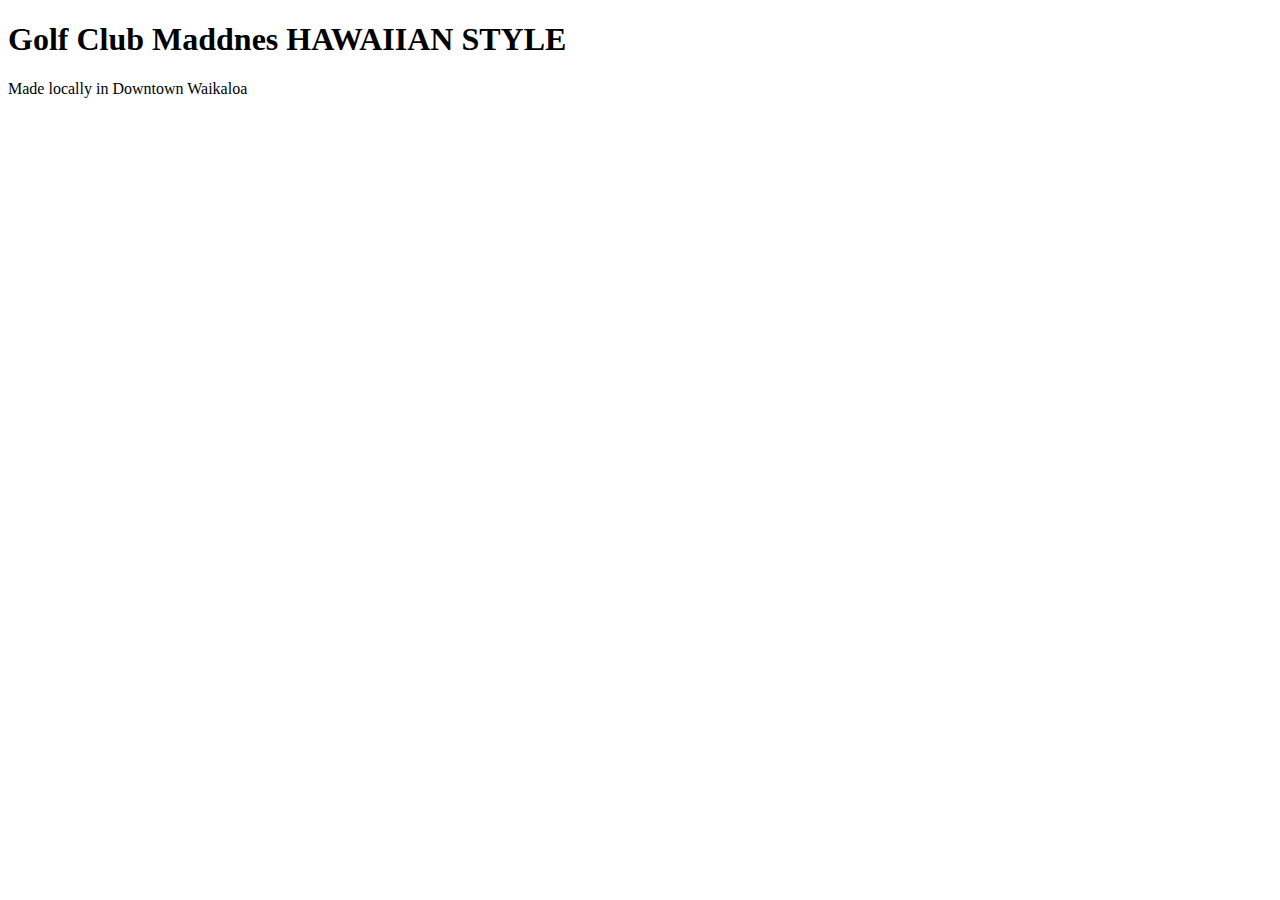
==== index.html @ 61032c83 "first commit files and folders" ====
<!DOCTYPE html>
<html>
  <head>
    
    <title>Custom Made Golf Clubs/Hawaii</title>
  </head>
  <body>
    <h1>Golf Club Maddnes HAWAIIAN STYLE</h1>
    <p>Made locally in Downtown Waikaloa</p>
  </body>
</html>
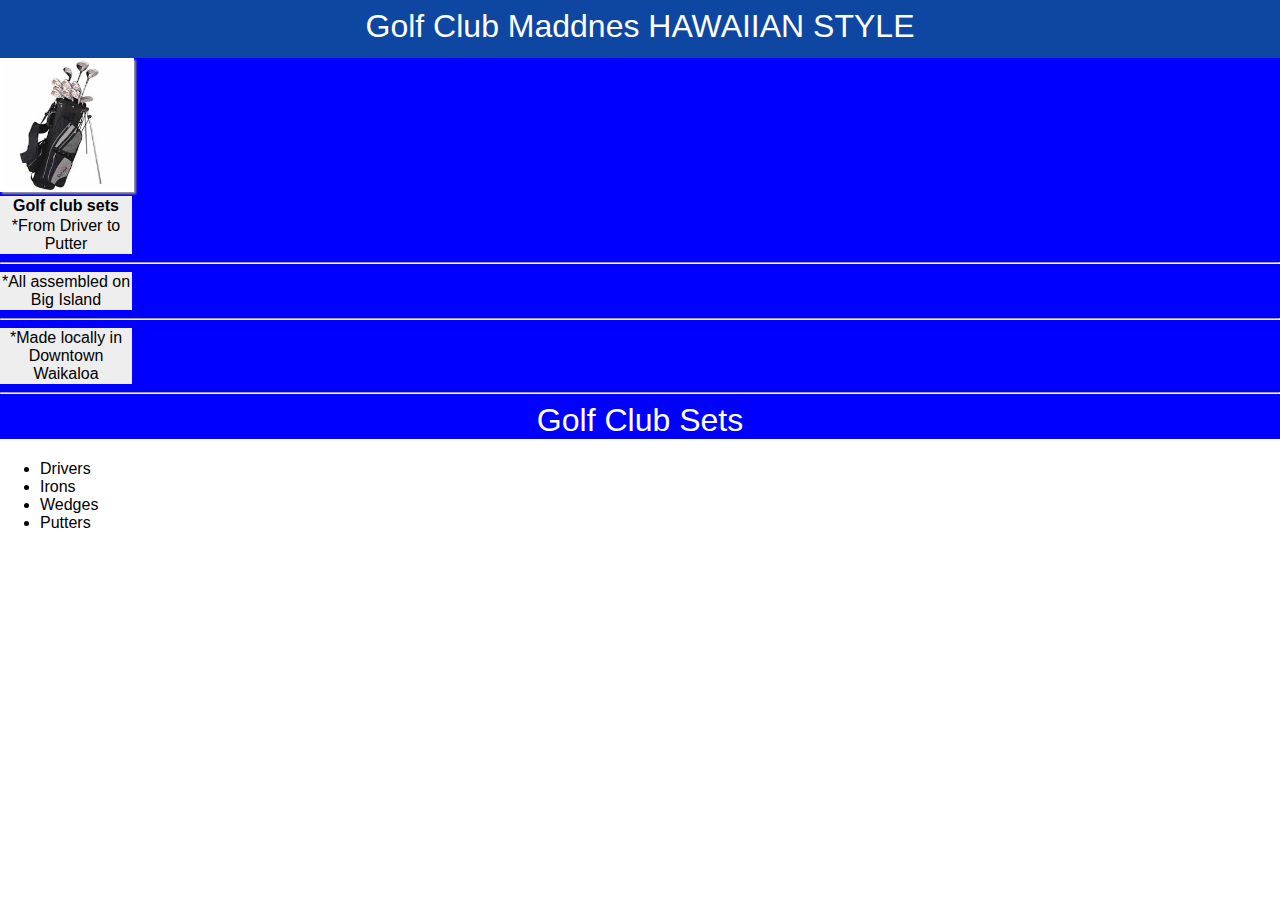
==== commit 1c70e2ce: "add sets html and images" ====
--- a/index.html
+++ b/index.html
@@ -1,11 +1,27 @@
 <!DOCTYPE html>
 <html>
   <head>
-    
-    <title>Custom Made Golf Clubs/Hawaii</title>
+    <link rel="stylesheet" href="css/styles.css" media="screen" title="no title" charset="utf-8">
+ <meta name="viewport" content="width=device-width">
+    <title>Hawaii Golf Cubs</title>
   </head>
   <body>
-    <h1>Golf Club Maddnes HAWAIIAN STYLE</h1>
-    <p>Made locally in Downtown Waikaloa</p>
+    <div class="masthead">
+      <h1>Golf Club Maddnes HAWAIIAN STYLE</h1>
+    </div>
+    <div class="sets">
+      <img src="images/img.sets.jpg"></a>
+        <p class="species"><strong>Golf club sets</strong></p>
+        <p>*From Driver to Putter</p><hr>
+        <p>*All assembled on Big Island</p><hr>
+        <p>*Made locally in Downtown Waikaloa</p><hr>
+      <a href="sets.html"><h1>Golf Club Sets</h1></a>
+    </div>
+    <ul>
+      <li>Drivers</li>
+      <li>Irons</li>
+      <li>Wedges</li>
+      <li>Putters</li>
+    </ul>
   </body>
 </html>
--- a/css/styles.css
+++ b/css/styles.css
@@ -0,0 +1,41 @@
+.masthead {
+  background-color: #0D47A1;
+  width: 100%;
+  height: 60px;
+}
+
+.sets {
+  background-color: blue;
+}
+
+h1 {
+  text-align: center;
+  color: white;
+  margin-top: -10px;
+  padding-top: 10px;
+  font-family: 'Oswald', sans-serif;
+  font-weight: lighter;
+}
+
+img {
+  width: 130px;
+  border: 2px solid white;
+  box-shadow: 2px 2px 2px #999;
+}
+
+body {
+  font-family: 'Alegreya Sans', sans-serif;
+  margin-left: 0;
+  margin-right: 0;
+}
+
+p {
+  text-align: center;
+  border: 1px solid #EEEEEE;
+  background-color: #EEEEEE;
+  margin-top: 0px;
+  margin-bottom: 0px;
+  width: 130px;
+  font-size: 1em;
+  font-family: 'Alegreya Sans', sans-serif;
+}
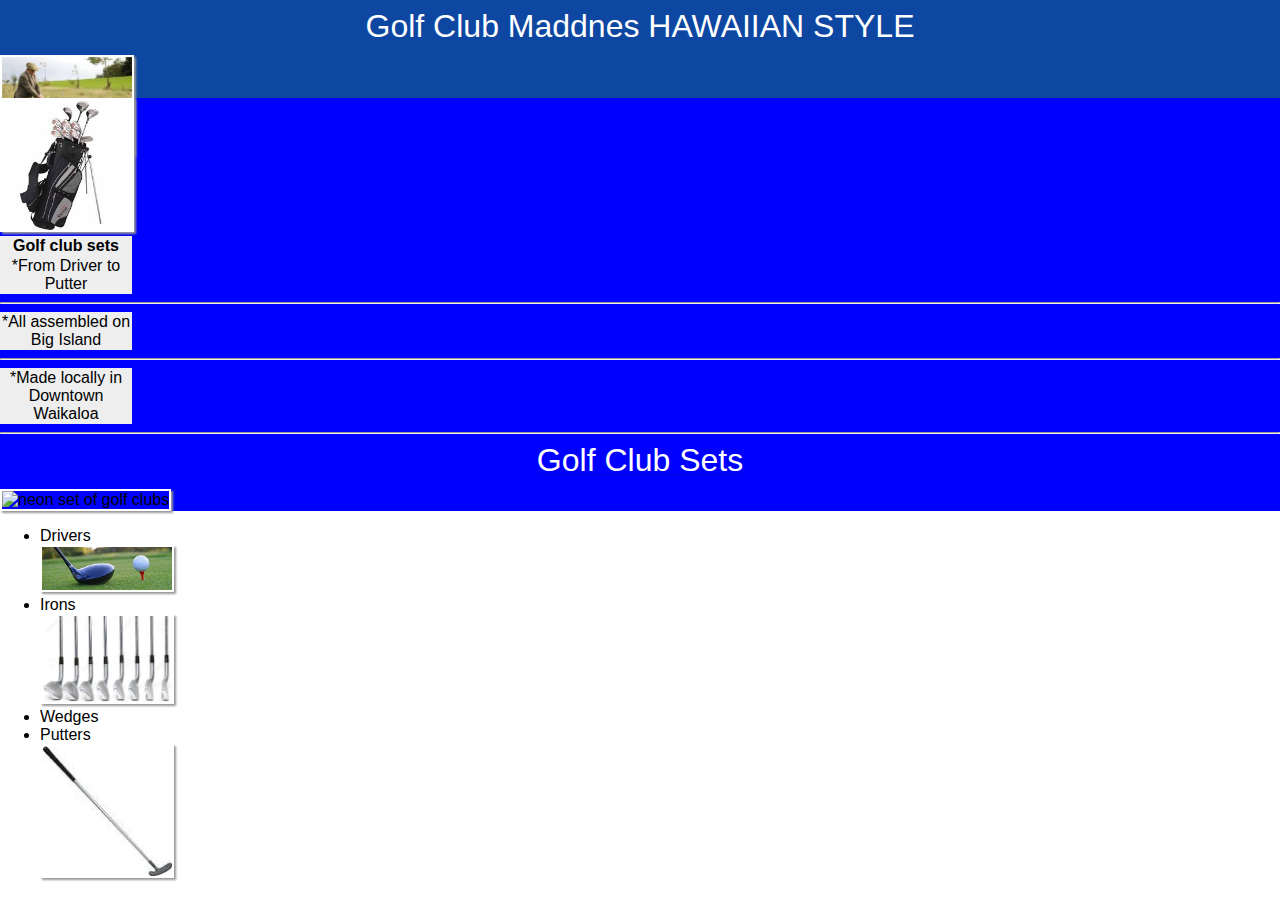
==== commit ec91cf8b: "add images and text" ====
--- a/index.html
+++ b/index.html
@@ -8,6 +8,7 @@
   <body>
     <div class="masthead">
       <h1>Golf Club Maddnes HAWAIIAN STYLE</h1>
+      <img src="images/img.silly.jpeg" alt="golfer with crazy long club" />
     </div>
     <div class="sets">
       <img src="images/img.sets.jpg"></a>
@@ -16,12 +17,16 @@
         <p>*All assembled on Big Island</p><hr>
         <p>*Made locally in Downtown Waikaloa</p><hr>
       <a href="sets.html"><h1>Golf Club Sets</h1></a>
+      <img src="images/neon.jpeg" alt="neon set of golf clubs" />
     </div>
     <ul>
       <li>Drivers</li>
+      <img src="images/img.driver.jpeg" alt="golf club, driver" />
       <li>Irons</li>
+      <img src="images/img.irons.jpeg" alt="golf cub, irons" />
       <li>Wedges</li>
       <li>Putters</li>
+      <img src="images/img.putter.jpeg" alt="golf club, putter" />
     </ul>
   </body>
 </html>
--- a/css/styles.css
+++ b/css/styles.css
@@ -1,7 +1,7 @@
 .masthead {
   background-color: #0D47A1;
   width: 100%;
-  height: 60px;
+  height: 100px;
 }
 
 .sets {
@@ -12,6 +12,7 @@
   text-align: center;
   color: white;
   margin-top: -10px;
+  margin-bottom: 10px;
   padding-top: 10px;
   font-family: 'Oswald', sans-serif;
   font-weight: lighter;
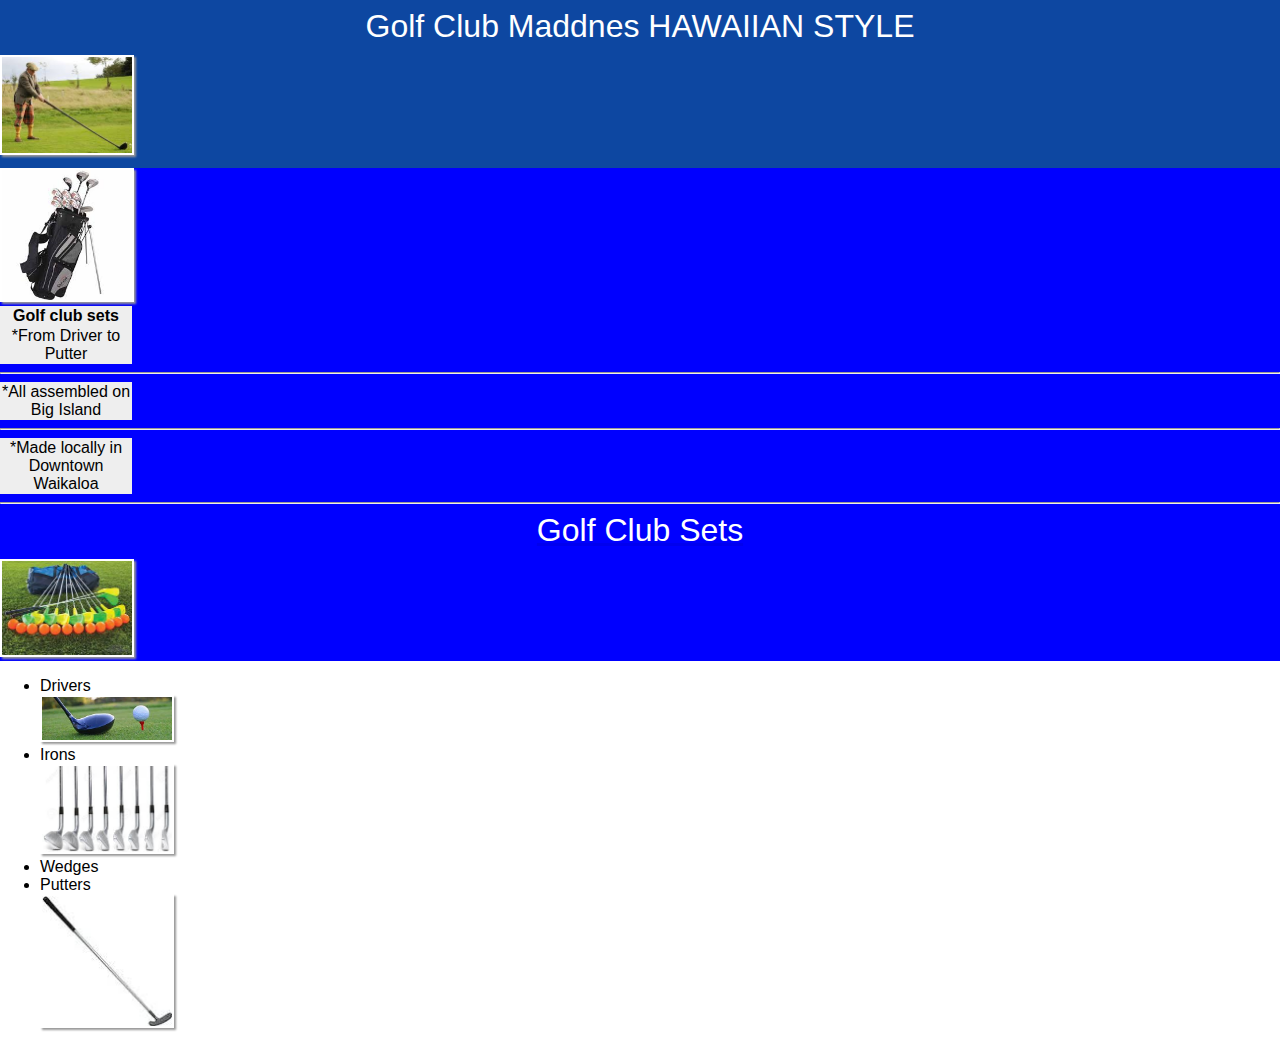
==== commit 2b155d22: "add images,link, and logo" ====
--- a/index.html
+++ b/index.html
@@ -11,13 +11,13 @@
       <img src="images/img.silly.jpeg" alt="golfer with crazy long club" />
     </div>
     <div class="sets">
-      <img src="images/img.sets.jpg"></a>
+      <img src="images/img.sets.jpg" />
         <p class="species"><strong>Golf club sets</strong></p>
         <p>*From Driver to Putter</p><hr>
         <p>*All assembled on Big Island</p><hr>
         <p>*Made locally in Downtown Waikaloa</p><hr>
       <a href="sets.html"><h1>Golf Club Sets</h1></a>
-      <img src="images/neon.jpeg" alt="neon set of golf clubs" />
+      <img src="images/img.neon.jpeg" alt="neon set of golf clubs" />
     </div>
     <ul>
       <li>Drivers</li>
--- a/css/styles.css
+++ b/css/styles.css
@@ -1,7 +1,7 @@
 .masthead {
   background-color: #0D47A1;
   width: 100%;
-  height: 100px;
+  height: 170px;
 }
 
 .sets {
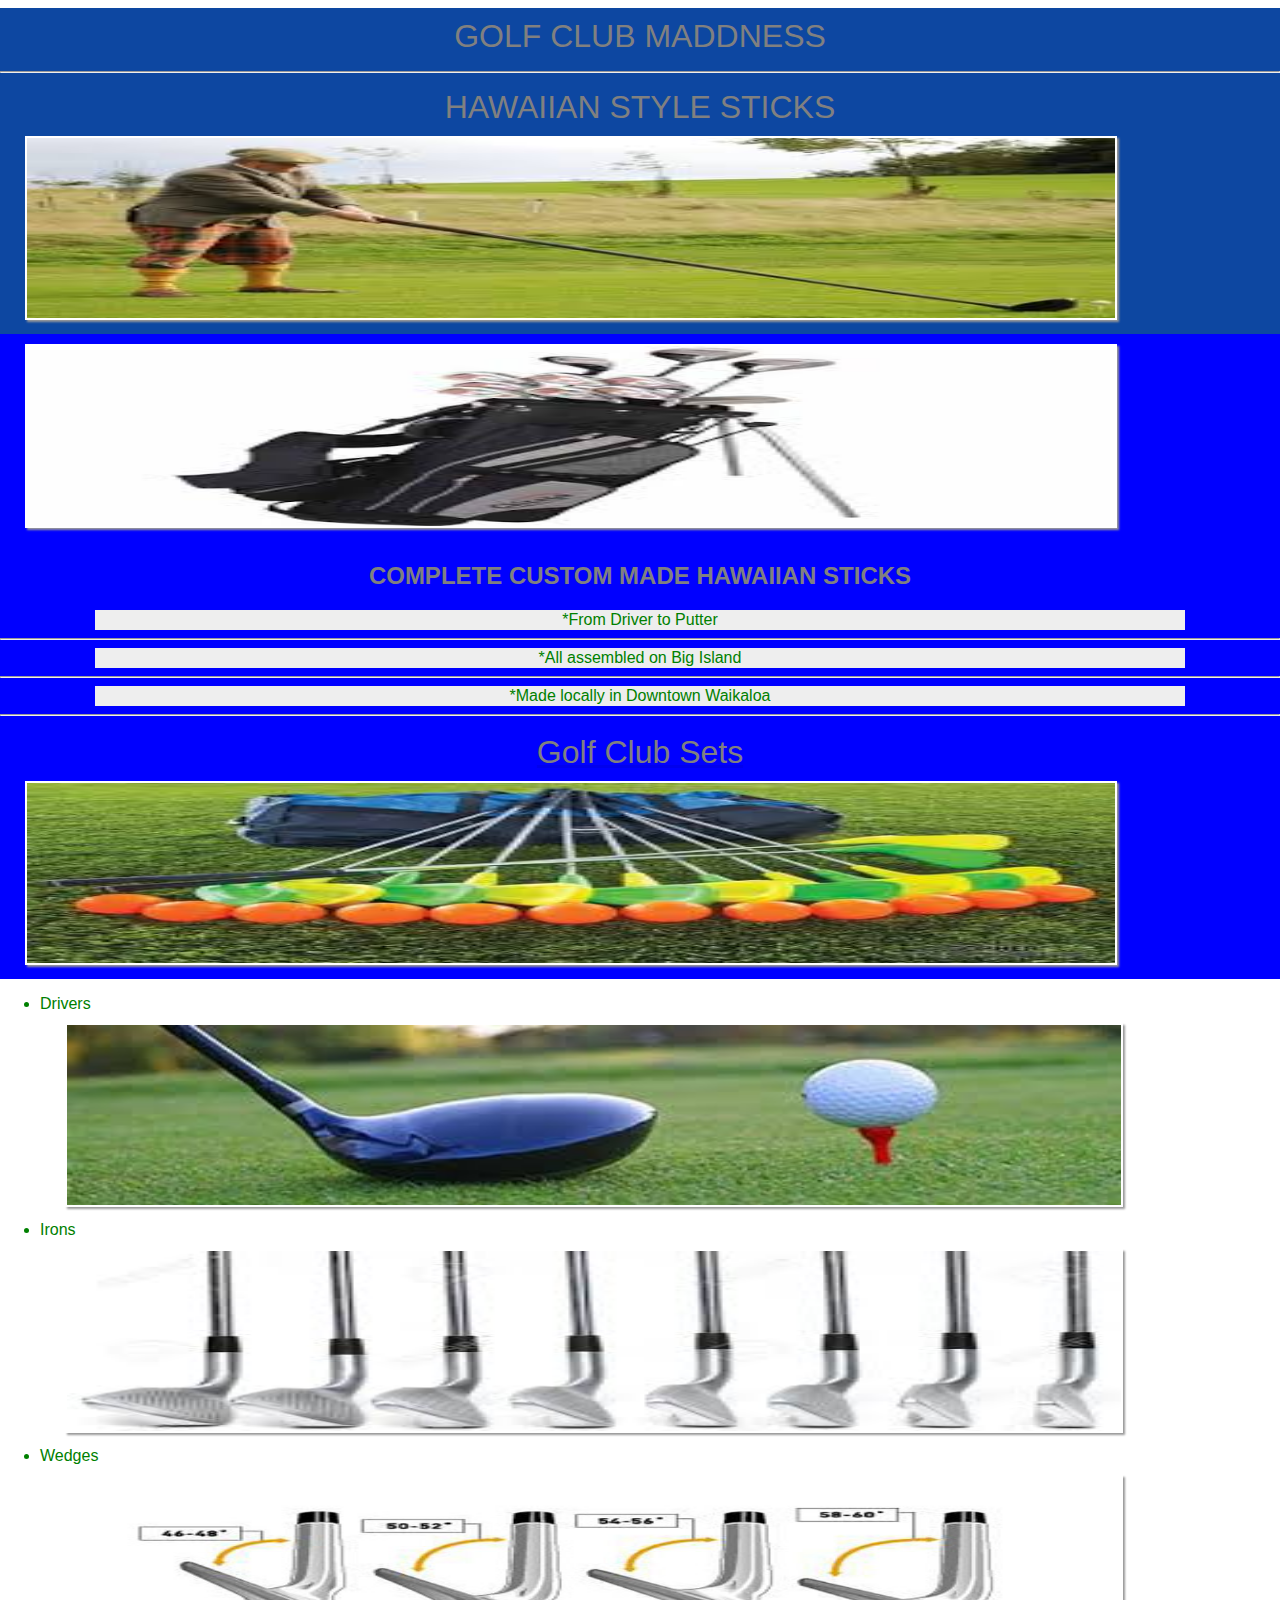
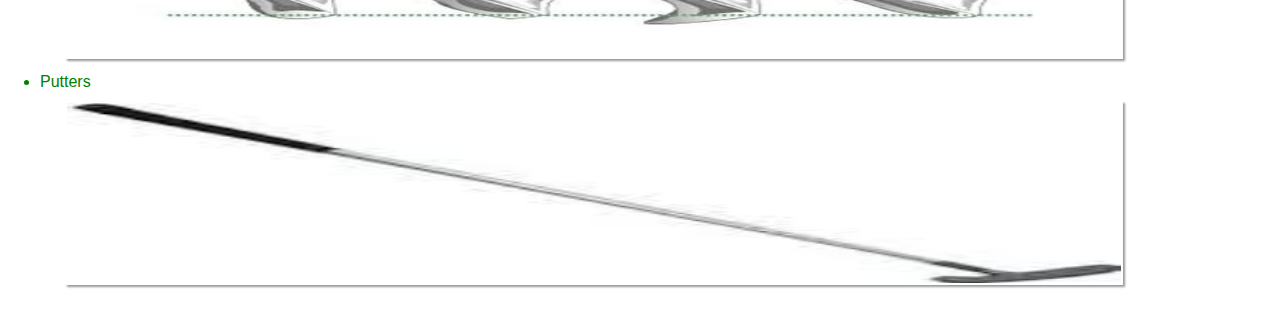
==== commit 91949a97: "add images,text, centering" ====
--- a/index.html
+++ b/index.html
@@ -2,17 +2,17 @@
 <html>
   <head>
     <link rel="stylesheet" href="css/styles.css" media="screen" title="no title" charset="utf-8">
- <meta name="viewport" content="width=device-width">
-    <title>Hawaii Golf Cubs</title>
+    <meta name="viewport" content="width=device-width">
+    <title>Hawaii stick Clubs</title>
   </head>
   <body>
     <div class="masthead">
-      <h1>Golf Club Maddnes HAWAIIAN STYLE</h1>
+      <h1>GOLF CLUB MADDNESS<hr>HAWAIIAN STYLE STICKS</h1>
       <img src="images/img.silly.jpeg" alt="golfer with crazy long club" />
     </div>
     <div class="sets">
       <img src="images/img.sets.jpg" />
-        <p class="species"><strong>Golf club sets</strong></p>
+        <h2>COMPLETE CUSTOM MADE HAWAIIAN STICKS</h2>
         <p>*From Driver to Putter</p><hr>
         <p>*All assembled on Big Island</p><hr>
         <p>*Made locally in Downtown Waikaloa</p><hr>
@@ -25,6 +25,7 @@
       <li>Irons</li>
       <img src="images/img.irons.jpeg" alt="golf cub, irons" />
       <li>Wedges</li>
+      <img src="images/img.wedge.jpeg" alt="golf club, wedge" />
       <li>Putters</li>
       <img src="images/img.putter.jpeg" alt="golf club, putter" />
     </ul>
--- a/css/styles.css
+++ b/css/styles.css
@@ -1,7 +1,8 @@
 .masthead {
   background-color: #0D47A1;
   width: 100%;
-  height: 170px;
+  height: auto;
+  margin: auto;
 }
 
 .sets {
@@ -10,33 +11,40 @@
 
 h1 {
   text-align: center;
-  color: white;
-  margin-top: -10px;
-  margin-bottom: 10px;
+  color: grey;
+  margin: auto;
   padding-top: 10px;
   font-family: 'Oswald', sans-serif;
   font-weight: lighter;
 }
 
+h2 {
+  text-align: center;
+  color: grey;
+}
+
 img {
-  width: 130px;
+  width: 85%;
+  height: 180px;
   border: 2px solid white;
   box-shadow: 2px 2px 2px #999;
+  margin: 10px 10px 10px 25px;
 }
 
 body {
   font-family: 'Alegreya Sans', sans-serif;
   margin-left: 0;
   margin-right: 0;
+  color: green;
 }
 
 p {
   text-align: center;
   border: 1px solid #EEEEEE;
   background-color: #EEEEEE;
-  margin-top: 0px;
-  margin-bottom: 0px;
-  width: 130px;
+  margin: auto;
+  width: 85%;
+  height: auto;
   font-size: 1em;
   font-family: 'Alegreya Sans', sans-serif;
 }
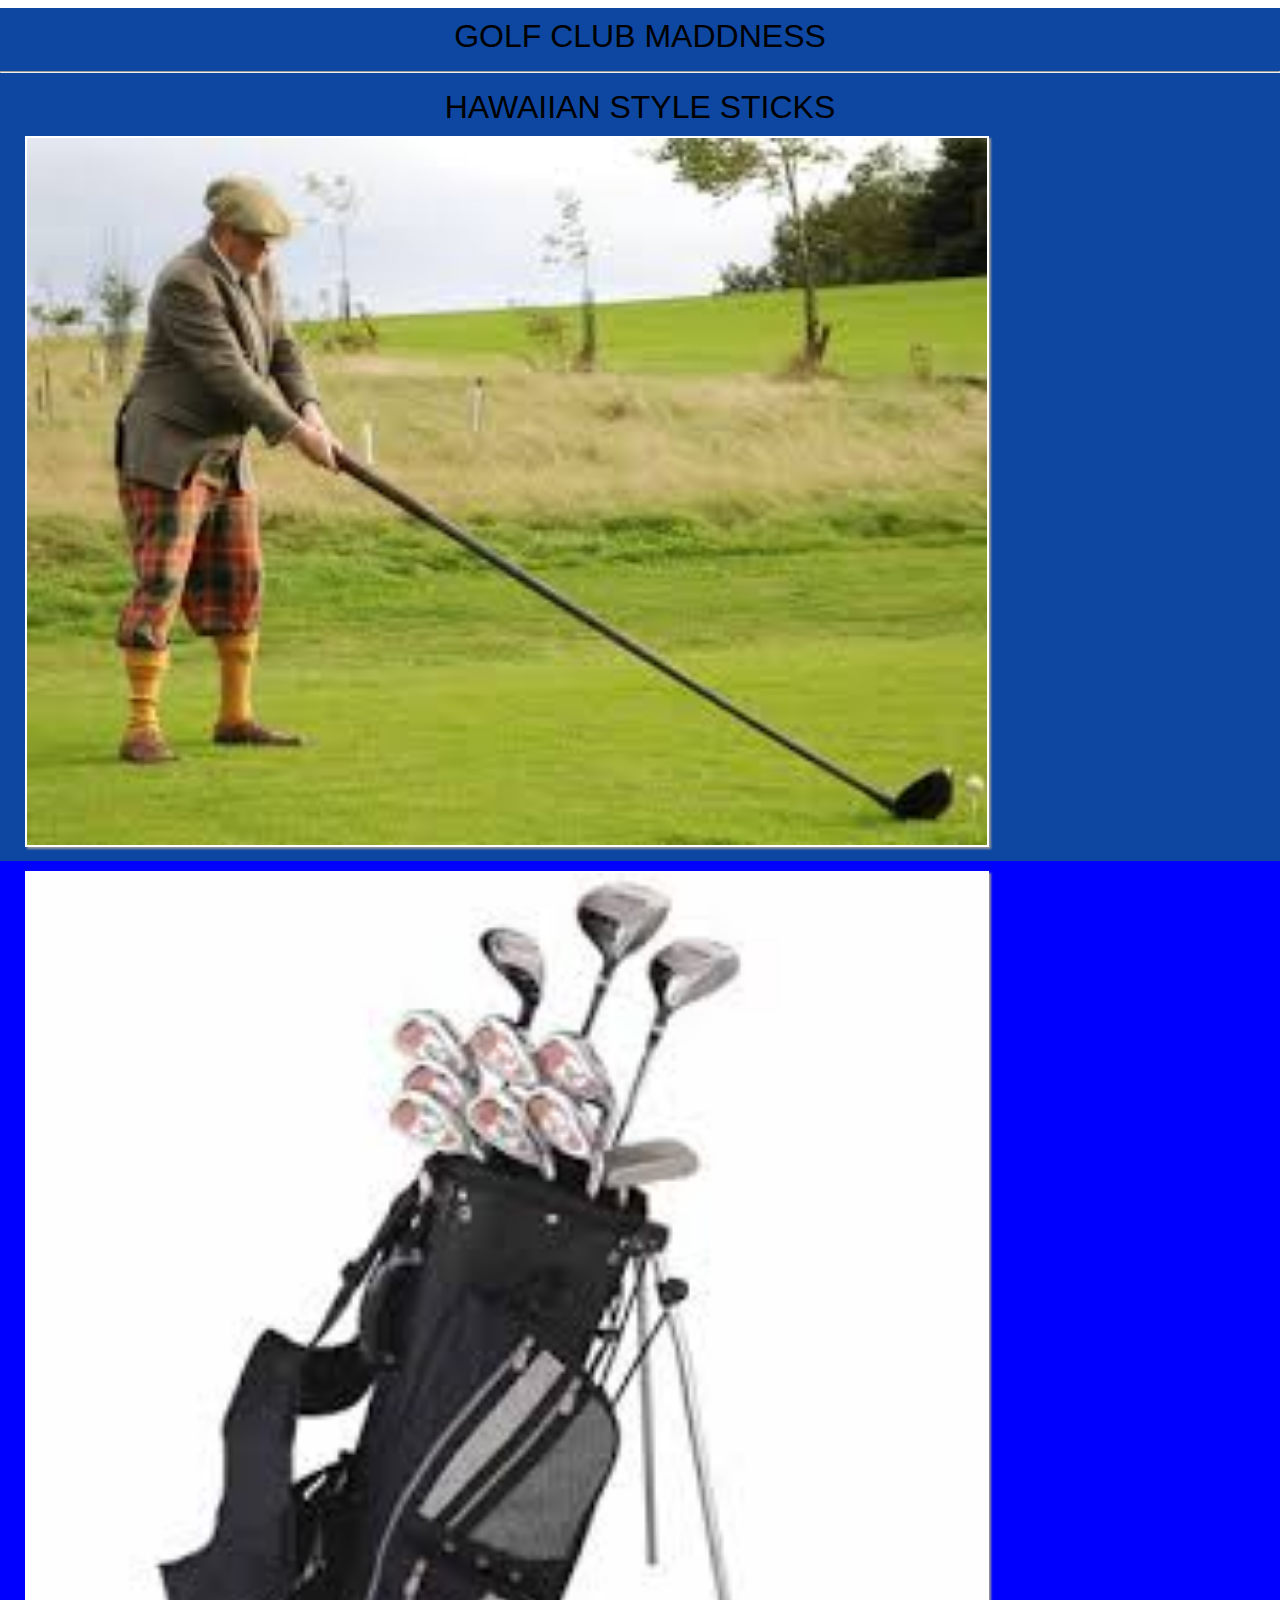
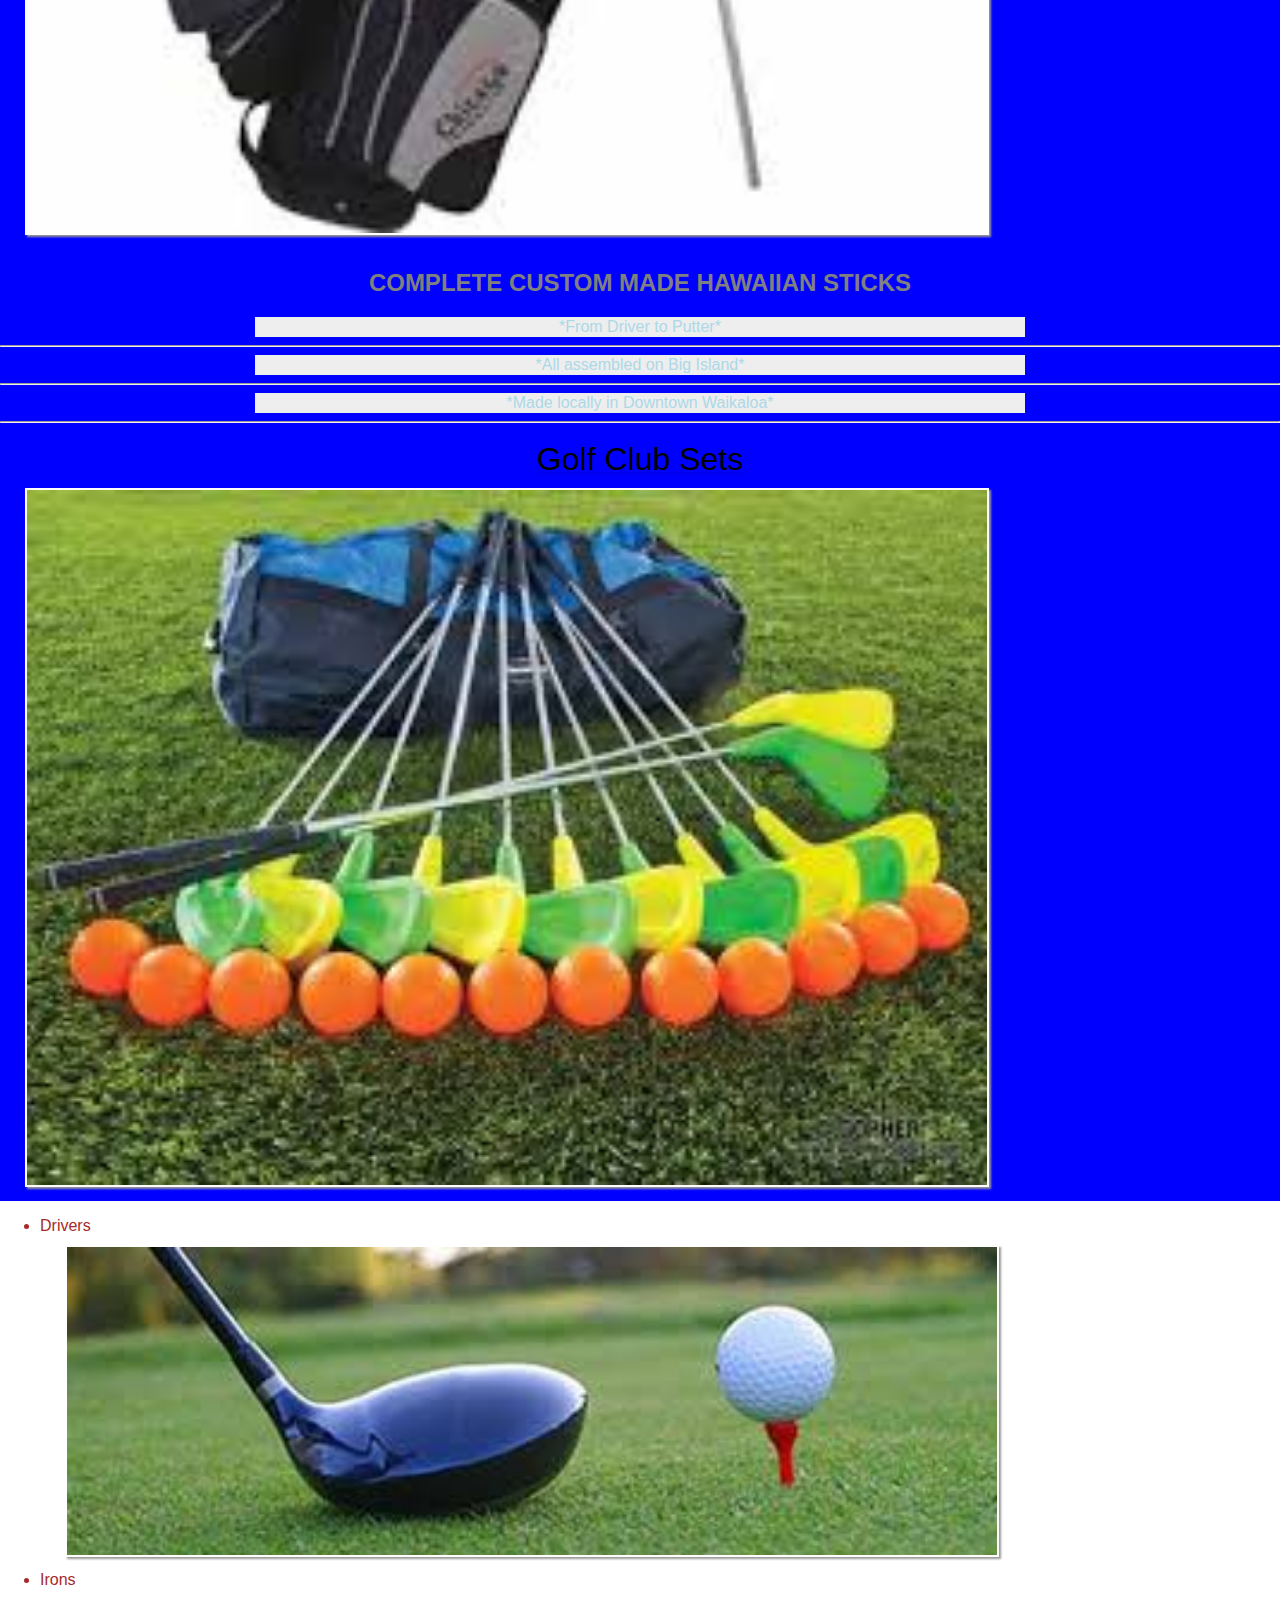
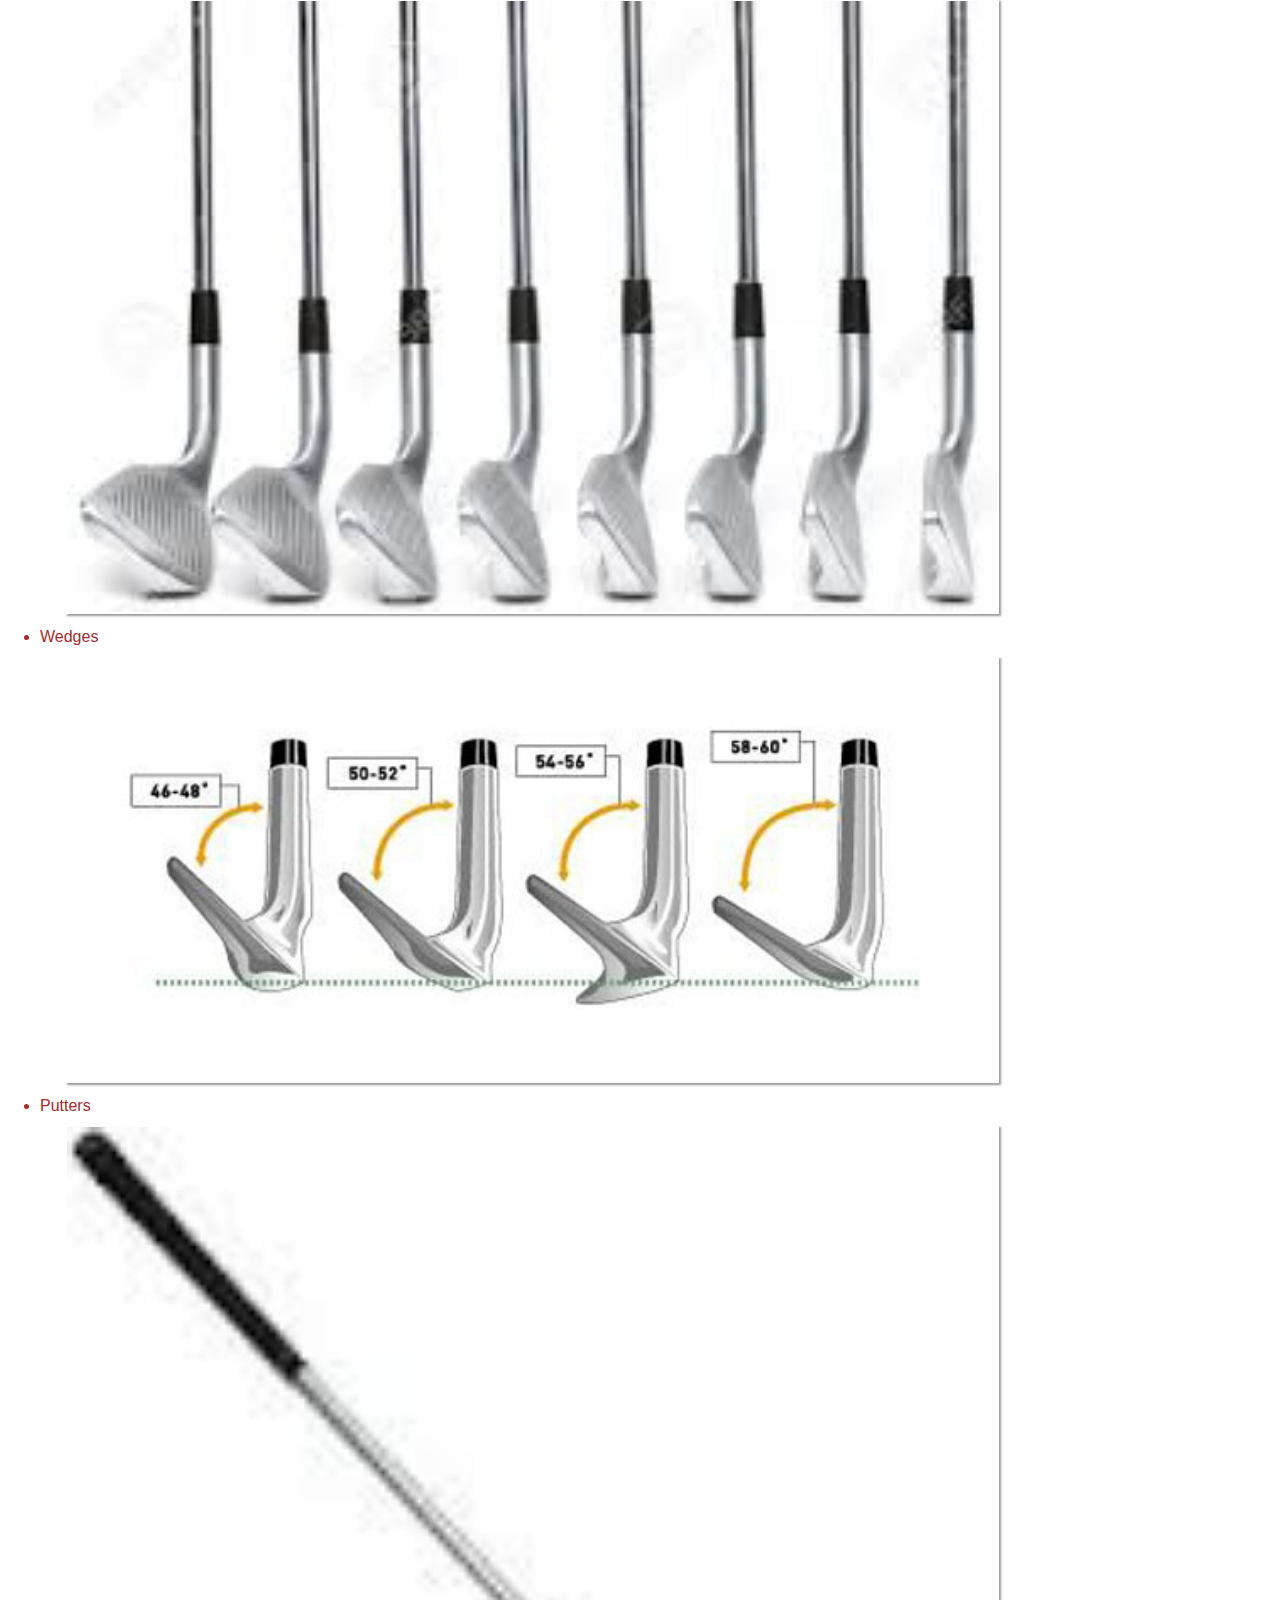
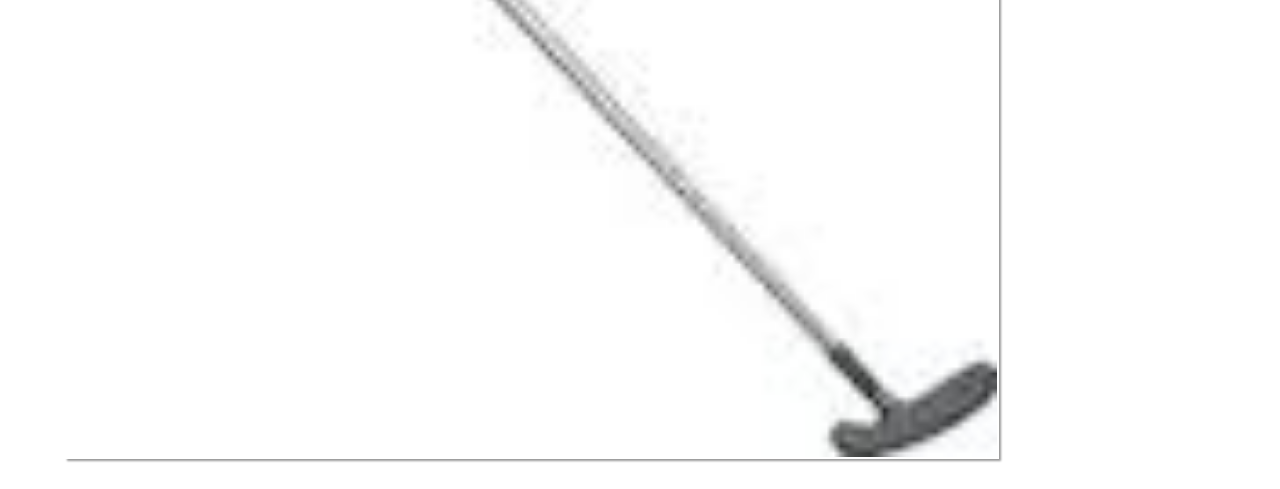
==== commit f65e6993: "add media breaks" ====
--- a/index.html
+++ b/index.html
@@ -13,9 +13,9 @@
     <div class="sets">
       <img src="images/img.sets.jpg" />
         <h2>COMPLETE CUSTOM MADE HAWAIIAN STICKS</h2>
-        <p>*From Driver to Putter</p><hr>
-        <p>*All assembled on Big Island</p><hr>
-        <p>*Made locally in Downtown Waikaloa</p><hr>
+        <p>*From Driver to Putter*</p><hr>
+        <p>*All assembled on Big Island*</p><hr>
+        <p>*Made locally in Downtown Waikaloa*</p><hr>
       <a href="sets.html"><h1>Golf Club Sets</h1></a>
       <img src="images/img.neon.jpeg" alt="neon set of golf clubs" />
     </div>
--- a/css/styles.css
+++ b/css/styles.css
@@ -48,3 +48,50 @@
   font-size: 1em;
   font-family: 'Alegreya Sans', sans-serif;
 }
+
+@media screen and (min-width: 600px) {
+
+  .masthead {
+    width: 100%;
+    height: auto;
+    margin: auto;
+  }
+
+  body {
+    font-family: 'Alegreya Sans', sans-serif;
+    margin-left: 0;
+    margin-right: 0;
+    color: brown;
+  }
+
+  img {
+    width: 75%;
+    height: auto;
+  }
+
+  p {
+    width: 60%;
+    height: auto;
+    color: lightblue;
+  }
+
+  @media screen and (min-width: 1100px) {
+
+  h1 {
+    color: black;
+  }
+
+  .masthead {
+    width: 100%;
+    height: auto;
+  }
+
+  img {
+    width: 75%;
+    height: auto;
+  }
+
+  p {
+    width: 60%;
+    height: auto;
+  }
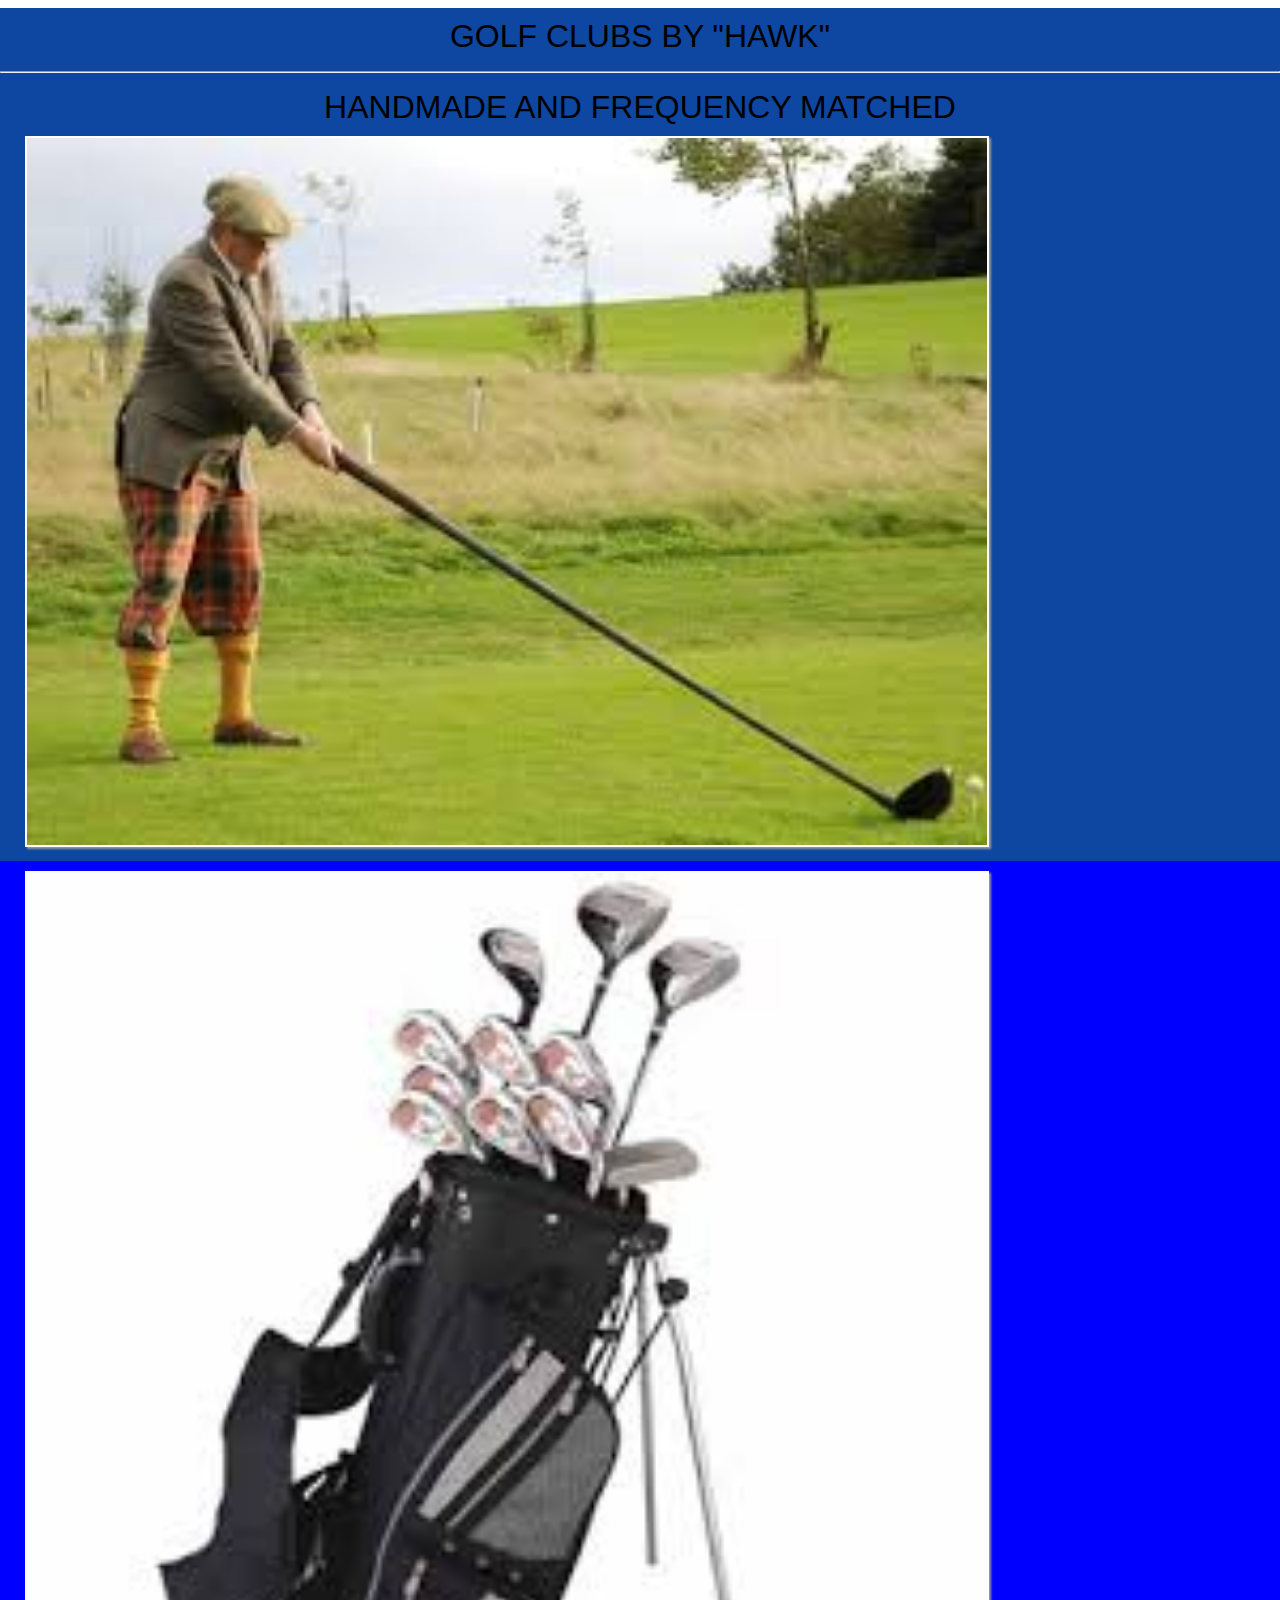
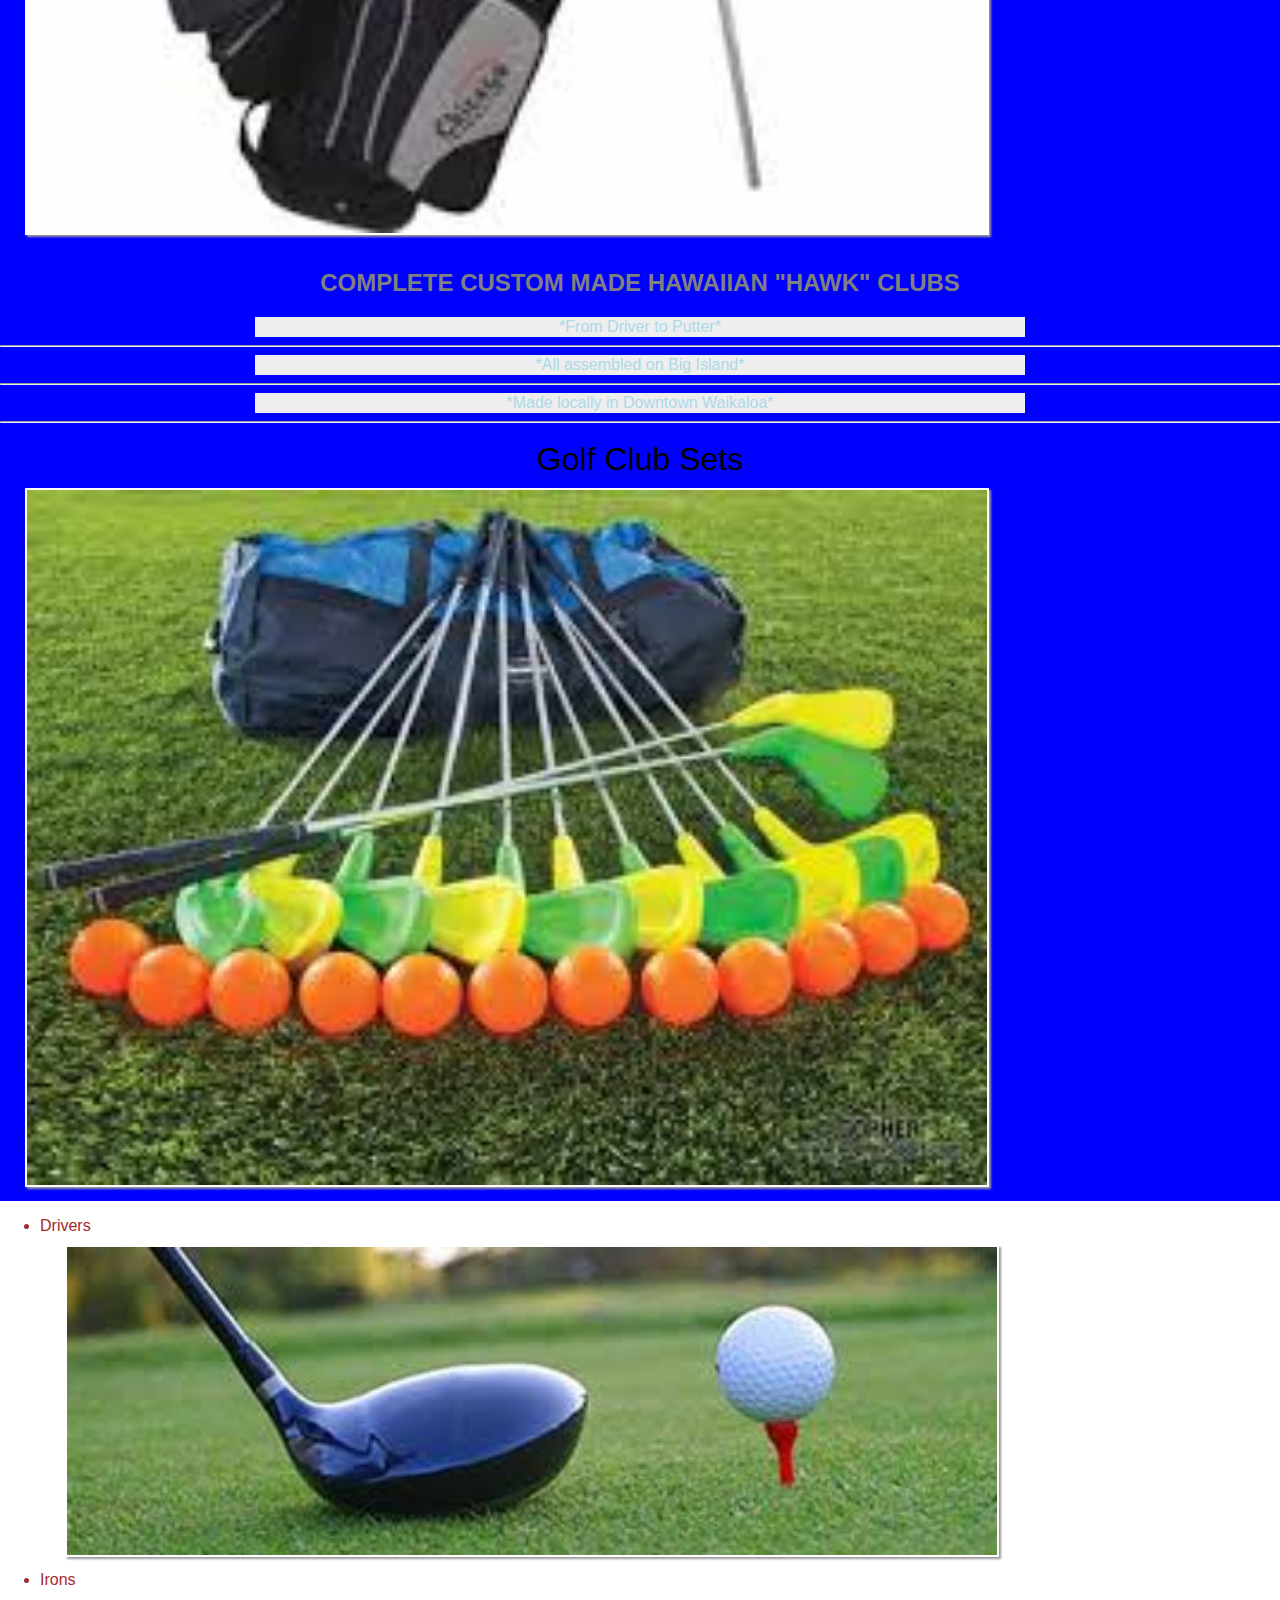
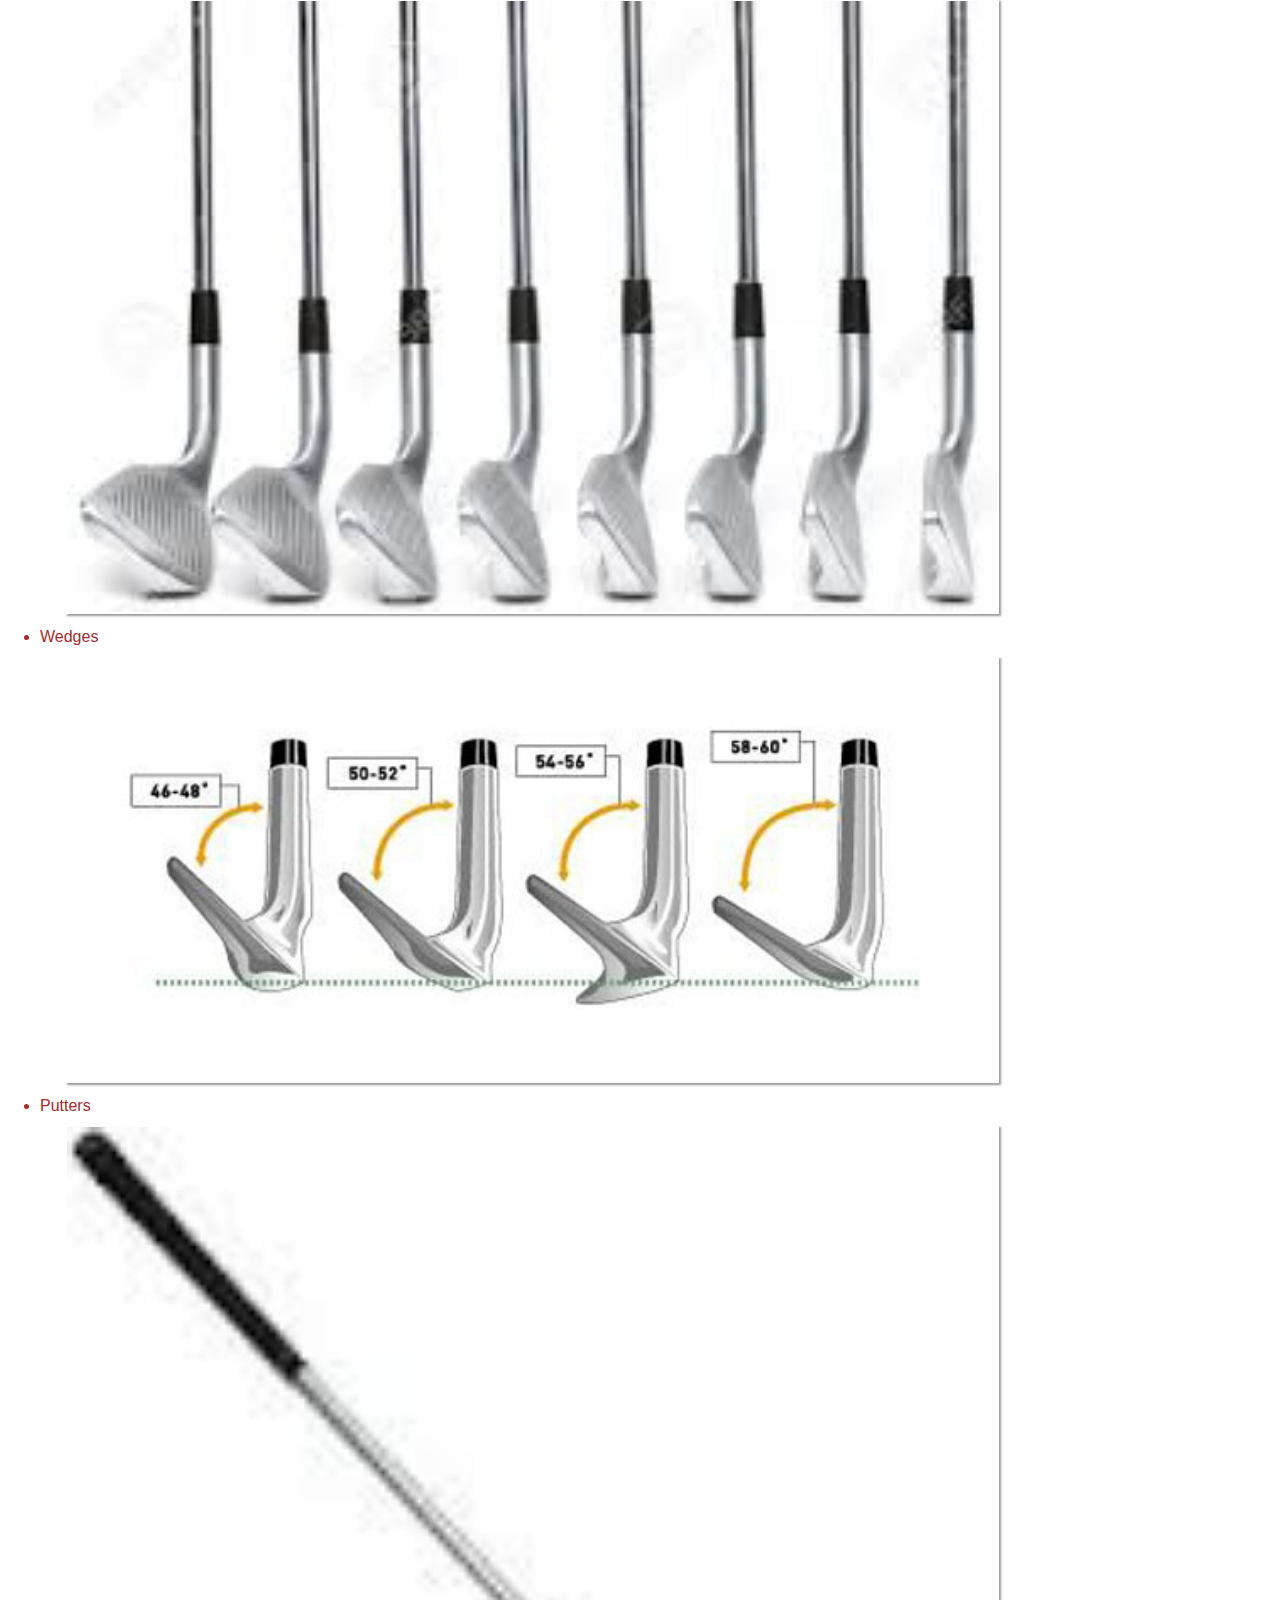
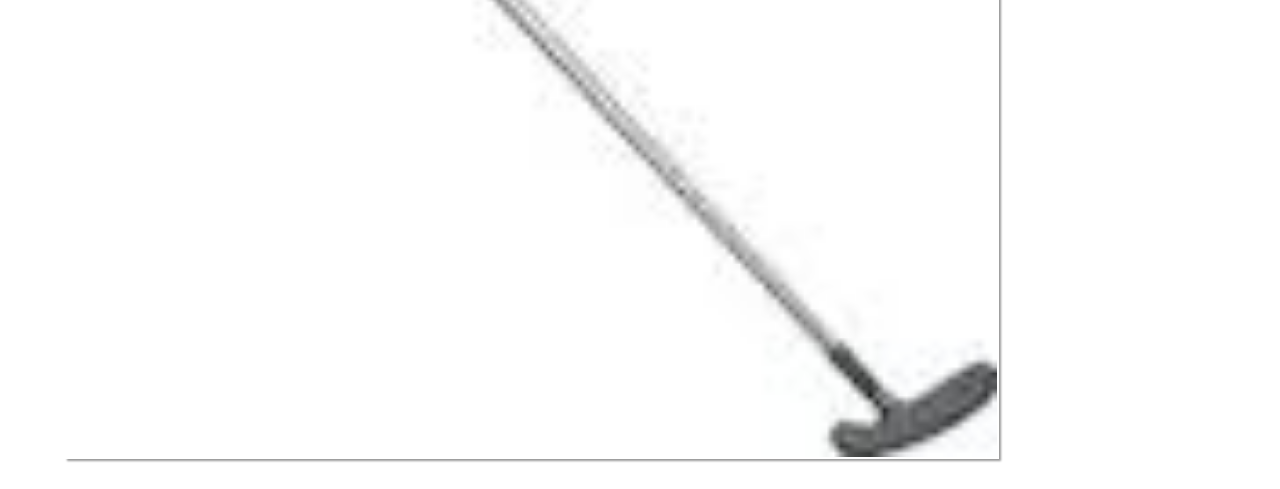
==== commit e2c35c03: "add hawk" ====
--- a/index.html
+++ b/index.html
@@ -3,16 +3,16 @@
   <head>
     <link rel="stylesheet" href="css/styles.css" media="screen" title="no title" charset="utf-8">
     <meta name="viewport" content="width=device-width">
-    <title>Hawaii stick Clubs</title>
+    <title>GOLF CLUBS BY "THE HAWK"</title>
   </head>
   <body>
     <div class="masthead">
-      <h1>GOLF CLUB MADDNESS<hr>HAWAIIAN STYLE STICKS</h1>
+      <h1>GOLF CLUBS BY "HAWK"<hr>HANDMADE AND FREQUENCY MATCHED</h1>
       <img src="images/img.silly.jpeg" alt="golfer with crazy long club" />
     </div>
     <div class="sets">
       <img src="images/img.sets.jpg" />
-        <h2>COMPLETE CUSTOM MADE HAWAIIAN STICKS</h2>
+        <h2>COMPLETE CUSTOM MADE HAWAIIAN "HAWK" CLUBS</h2>
         <p>*From Driver to Putter*</p><hr>
         <p>*All assembled on Big Island*</p><hr>
         <p>*Made locally in Downtown Waikaloa*</p><hr>
